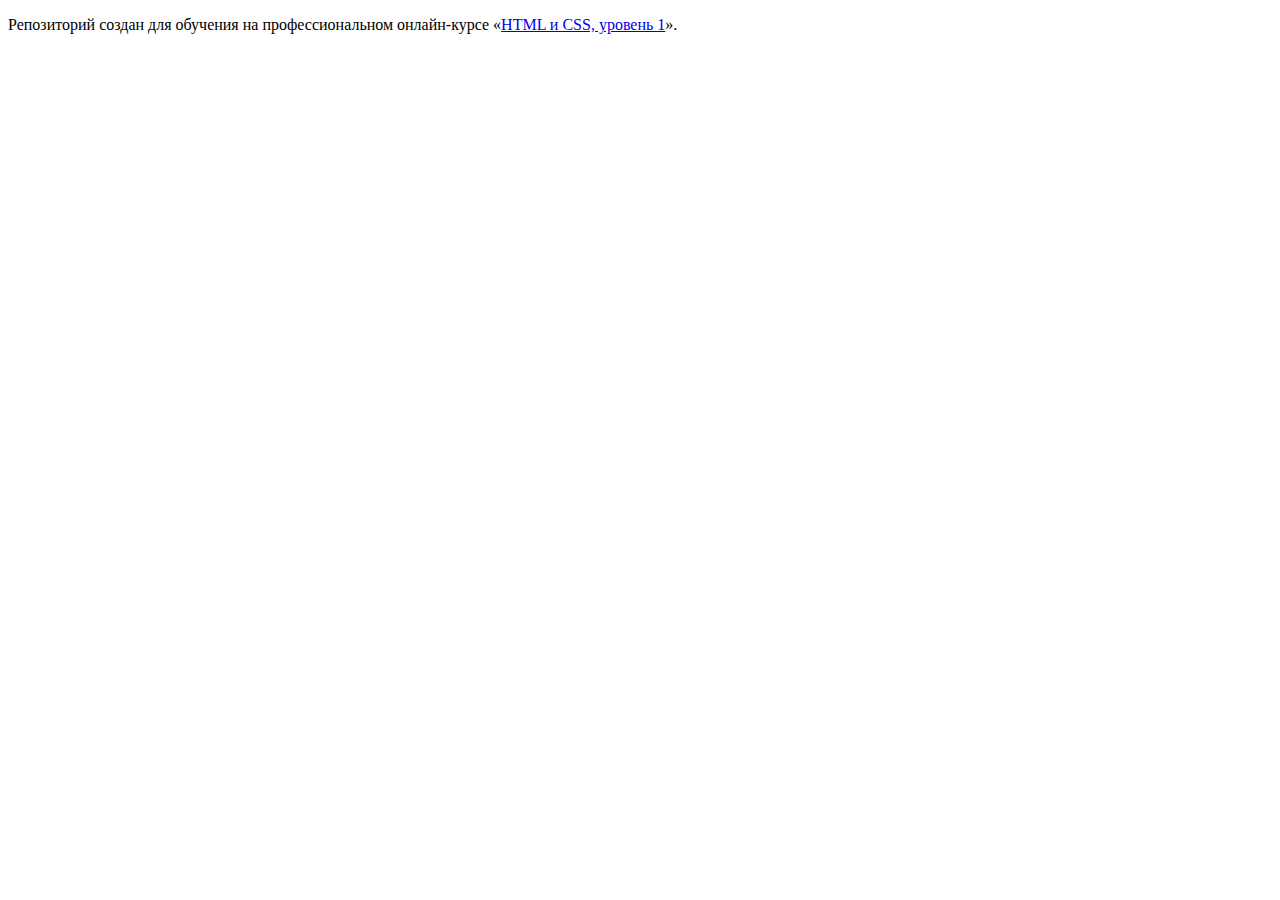
==== index.html @ 70047d7f ":hatching_chick:" ====
<!DOCTYPE html>
<html lang="ru">
  <head>
    <meta charset="utf-8">
    <title>HTML Academy: Барбершоп</title>
  </head>
  <body>

    <p>Репозиторий создан для обучения на профессиональном онлайн‑курсе «<a href="https://htmlacademy.ru/intensive/htmlcss">HTML и CSS, уровень 1</a>».</p>

  </body>
</html>
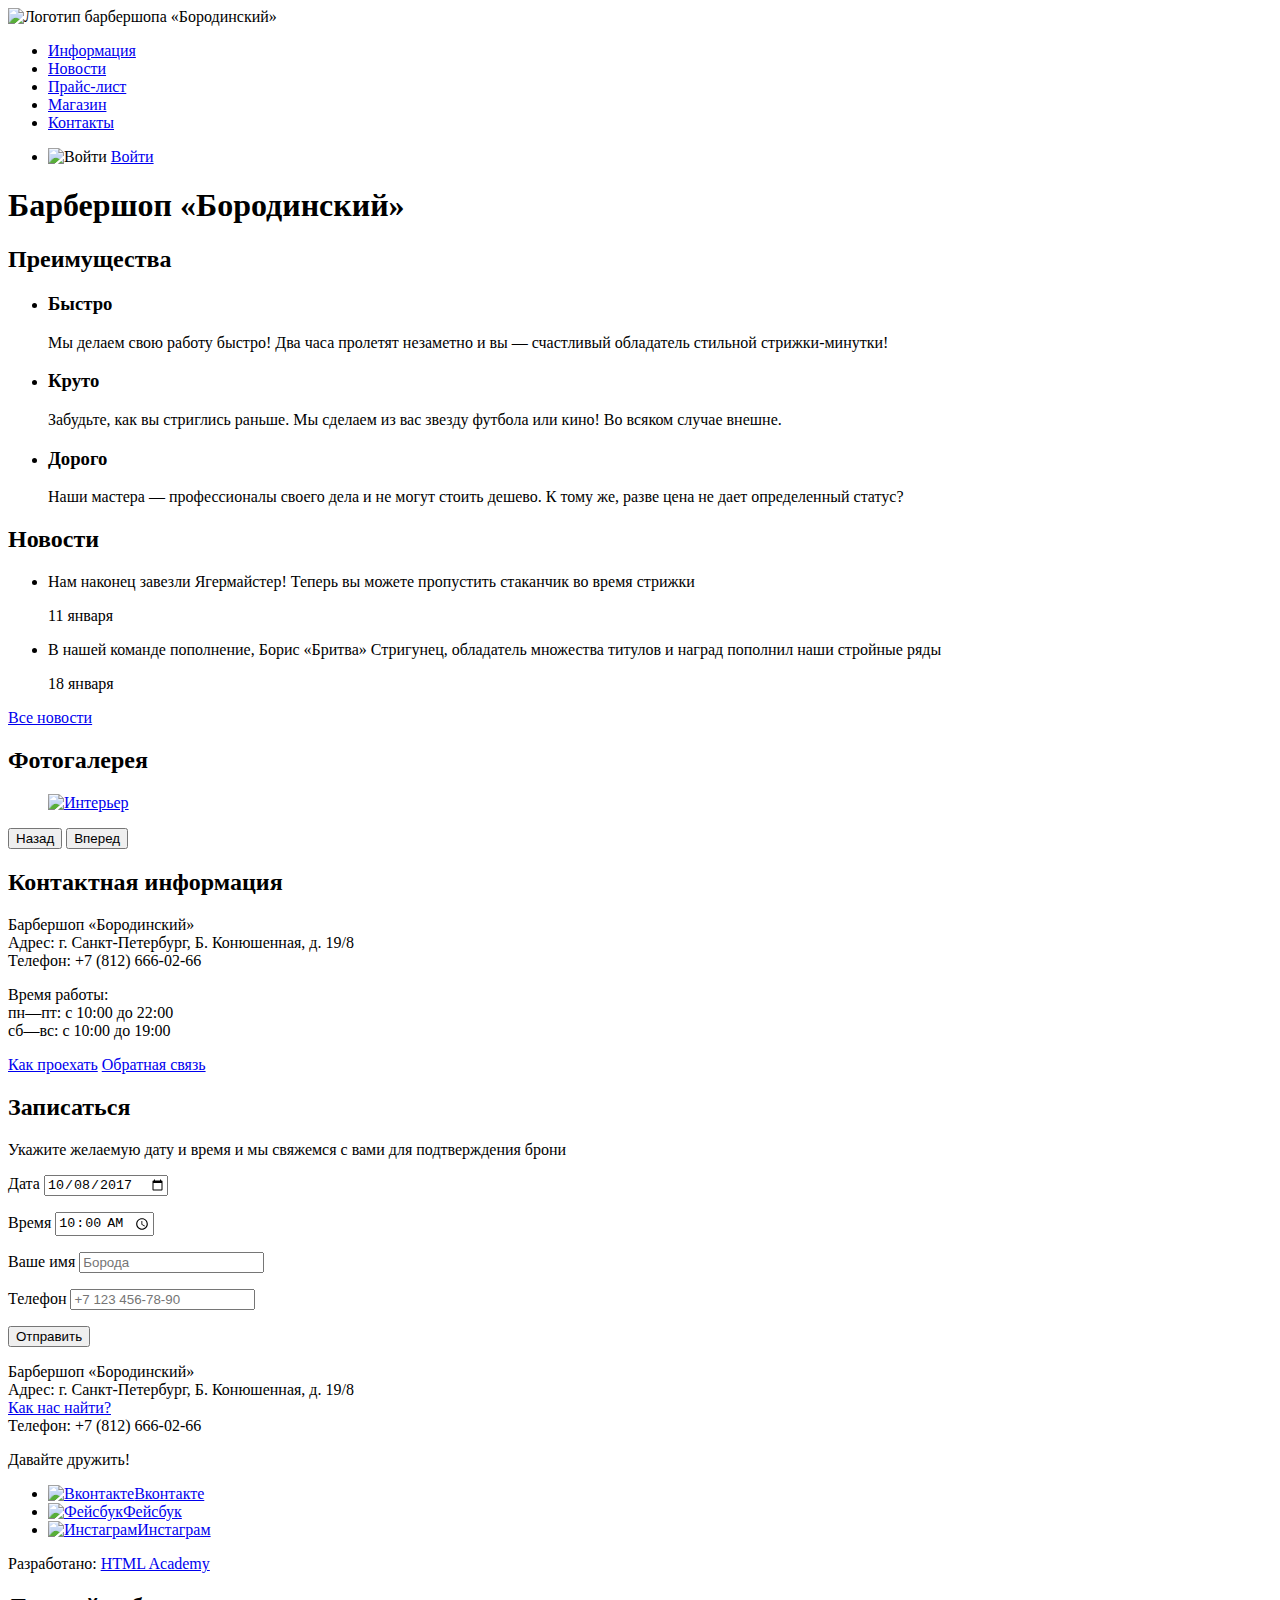
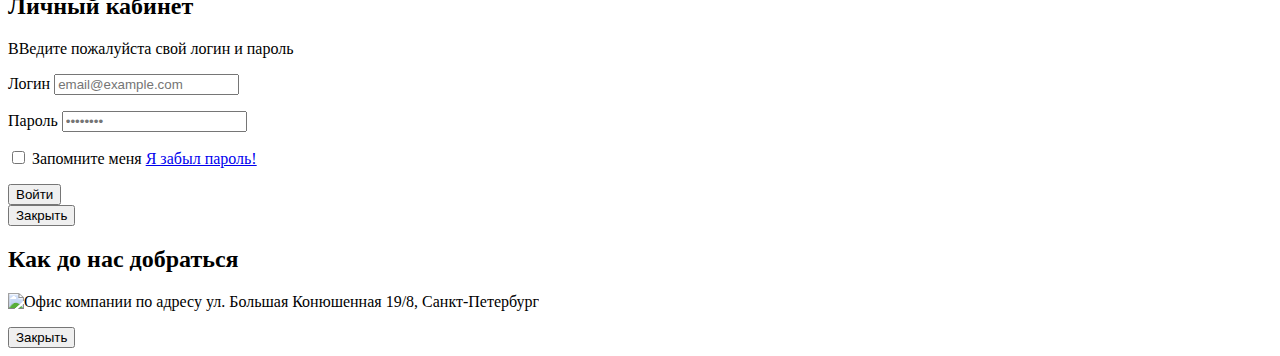
==== commit 88a85bcc: "Учебный проект: завершаем разметку" ====
--- a/index.html
+++ b/index.html
@@ -1,12 +1,168 @@
 <!DOCTYPE html>
 <html lang="ru">
-  <head>
-    <meta charset="utf-8">
-    <title>HTML Academy: Барбершоп</title>
-  </head>
-  <body>
+<head>
+  <meta charset="utf-8">
+  <title>HTML Academy: Барбершоп</title>
+</head>
+<body>
+<header>
+  <nav>
+    <a>
+      <img src="img/index-logo.svg" width="368" height="153" alt="Логотип барбершопа «Бородинский»">
+    </a>
+    <ul>
+      <li><a href="info.html">Информация</a></li>
+      <li><a href="news.html">Новости</a></li>
+      <li><a href="price.html">Прайс-лист</a></li>
+      <li><a href="catalog.html">Магазин</a></li>
+      <li><a href="contacts.html">Контакты</a></li>
+    </ul>
+    <ul>
+      <li>
+        <img src="img/login.svg" width="14" height="14" alt="Войти">
+        <a href="login.html">Войти</a>
+      </li>
+    </ul>
+  </nav>
+</header>
+<main>
+  <h1 class="visually-hidden">Барбершоп «Бородинский»</h1>
+  <section>
+    <h2 class="visually-hidden">Преимущества</h2>
+    <ul>
+      <li>
+        <h3>Быстро</h3>
+        <p>Мы делаем свою работу быстро! Два часа пролетят незаметно и вы — счастливый обладатель стильной
+          стрижки-минутки!</p>
+      </li>
+      <li>
+        <h3>Круто</h3>
+        <p>Забудьте, как вы стриглись раньше. Мы сделаем из вас звезду футбола или кино! Во всяком случае внешне.</p>
+      </li>
+      <li>
+        <h3>Дорого</h3>
+        <p>Наши мастера — профессионалы своего дела и не могут стоить дешево. К тому же, разве цена не дает определенный
+          статус?</p>
+      </li>
+    </ul>
+  </section>
+  <section>
+    <h2>Новости</h2>
+    <ul>
+      <li>
+        <p>Нам наконец завезли Ягермайстер! Теперь вы можете пропустить стаканчик во время стрижки</p>
+        <time datetime="2019-01-11">11 января</time>
+      </li>
+      <li>
+        <p>В нашей команде пополнение, Борис «Бритва» Стригунец, обладатель множества титулов и наград пополнил наши
+          стройные ряды</p>
+        <time datetime="2016-01-18">18 января</time>
+      </li>
+    </ul>
+    <a href="news.html">Все новости</a>
+  </section>
+  <section>
+    <h2>Фотогалерея</h2>
+    <figure>
+      <a href="#">
+        <img src="img/layer-21.jpg" width="286" height="164" alt="Интерьер">
+      </a>
+    </figure>
+    <button type="button">Назад</button>
+    <button type="button">Вперед</button>
+  </section>
+  <section>
+    <h2>Контактная информация</h2>
+    <p>
+      Барбершоп «Бородинский»<br>
+      Адрес: г. Санкт-Петербург, Б. Конюшенная, д. 19/8<br>
+      Телефон: +7 (812) 666-02-66
+    </p>
+    <p>
+      Время работы:<br>
+      пн—пт: с 10:00 до 22:00<br>
+      сб—вс: с 10:00 до 19:00
+    </p>
+    <a href="map.html">Как проехать</a>
+    <a href="contacts.html">Обратная связь</a>
+  </section>
+  <section>
+    <h2>Записаться</h2>
+    <p>Укажите желаемую дату и время и мы свяжемся с вами для подтверждения брони</p>
+    <form action="https://echo.htmlacademy.ru" method="post">
+      <p>
+        <label for="appointment-date">Дата</label>
+        <input id="appointment-date" type="date" name="date" value="2017-10-08">
+      </p>
+      <p>
+        <label for="appointment-time">Время</label>
+        <input id="appointment-time" type="time" name="time" value="10:00">
+      </p>
+      <p>
+        <label for="appointment-name">Ваше имя</label>
+        <input id="appointment-name" type="text" name="name" value="" placeholder="Борода">
+      </p>
+      <p>
+        <label for="appointment-phone">Телефон</label>
+        <input id="appointment-phone" type="tel" name="phone" value="" placeholder="+7 123 456-78-90">
+      </p>
+      <button type="submit">Отправить</button>
+    </form>
+  </section>
+</main>
+<footer>
+  <p>
+    Барбершоп «Бородинский»<br>
+    Адрес: г. Санкт-Петербург, Б. Конюшенная, д. 19/8<br>
+    <a href="map.html">Как нас найти?</a><br>
+    Телефон: +7 (812) 666-02-66
+  </p>
+  <div>
+    <p>Давайте дружить!</p>
+    <ul>
+      <li><a href="#"><img src="img/vk.svg" width="27" height="15" alt="Вконтакте">Вконтакте</a></li>
+      <li><a href="#"><img src="img/facebook.svg" width="11" height="22" alt="Фейсбук">Фейсбук</a></li>
+      <li><a href="#"><img src="img/instagram.svg" width="20" height="20" alt="Инстаграм">Инстаграм</a></li>
+    </ul>
+  </div>
+  <p>
+    Разработано:
+    <a href="https://htmlacademy.ru">HTML Academy</a>
+  </p>
+</footer>
 
-    <p>Репозиторий создан для обучения на профессиональном онлайн‑курсе «<a href="https://htmlacademy.ru/intensive/htmlcss">HTML и CSS, уровень 1</a>».</p>
+<section>
+  <h2>Личный кабинет</h2>
+  <p>ВВедите пожалуйста свой логин и пароль</p>
+  <form action="https://echo.htmlacademy.ru" method="post">
+    <p>
+      <label class="visually-hidden" for="user-login">Логин</label>
+      <input id="user-login" type="email" name="login" placeholder="email@example.com">
+    </p>
+    <p>
+      <label class="visually-hidden" for="user-password">Пароль</label>
+      <input id="user-password" type="password" name="password" placeholder="••••••••">
+    </p>
+    <p>
+      <label>
+        <input type="checkbox" name="remember">
+        Запомните меня
+      </label>
+      <a href="#">Я забыл пароль!</a>
+    </p>
+    <button type="submit">
+      Войти
+    </button>
+  </form>
+  <button type="button">Закрыть</button>
+</section>
 
-  </body>
+<section>
+  <h2 class="visually-hidden">Как до нас добраться</h2>
+  <p>
+    <img src="img/map.jpg" width="780" height="560" alt="Офис компании по адресу ул. Большая Конюшенная 19/8, Санкт-Петербург">
+  </p>
+  <button type="button">Закрыть</button>
+</section>
+</body>
 </html>
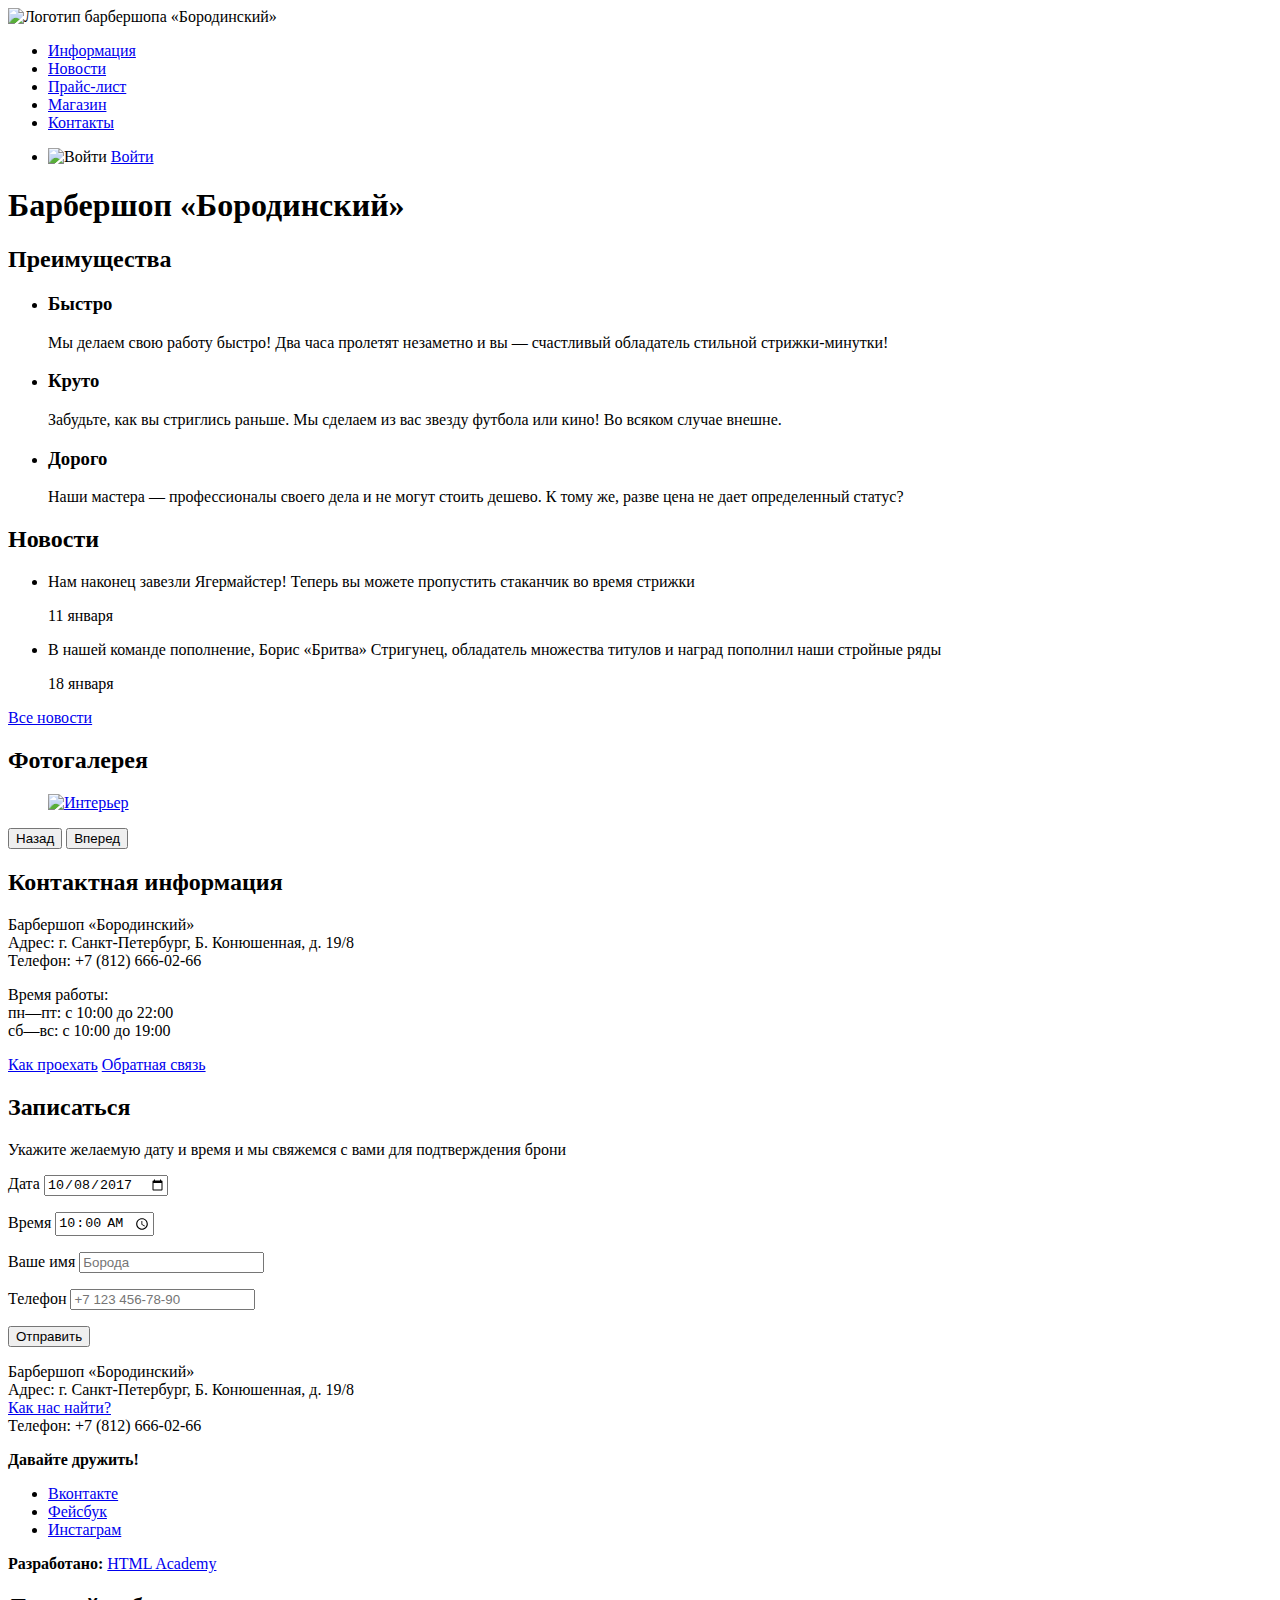
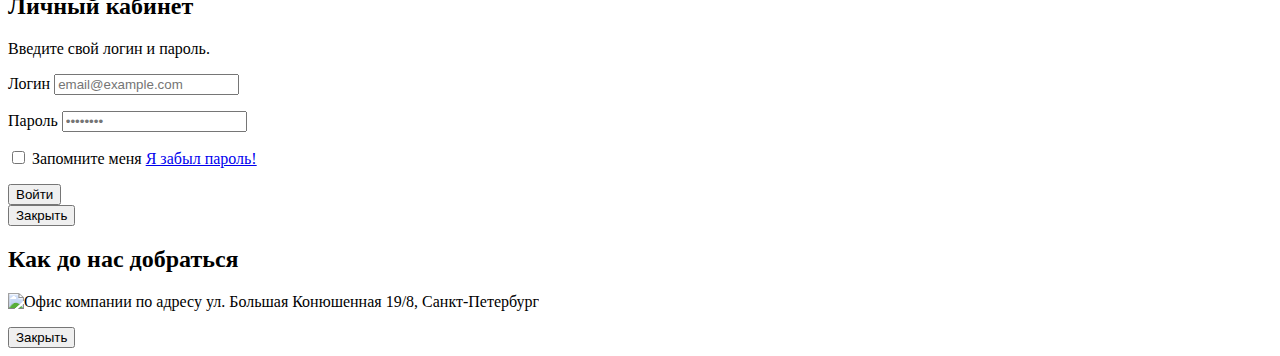
==== commit d3c40cf2: "Учебный проект: завершаем разметку" ====
--- a/index.html
+++ b/index.html
@@ -3,21 +3,27 @@
 <head>
   <meta charset="utf-8">
   <title>HTML Academy: Барбершоп</title>
+  <link href="https://fonts.googleapis.com/css?family=PT+Sans+Narrow:400,700&amp;subset=latin,cyrillic"
+        rel="stylesheet">
+  <link href="css/normalize.css" rel="stylesheet">
+  <link href="css/style.css" rel="stylesheet">
 </head>
+
+
 <body>
 <header>
-  <nav>
+  <nav class="main-navigation">
     <a>
       <img src="img/index-logo.svg" width="368" height="153" alt="Логотип барбершопа «Бородинский»">
     </a>
-    <ul>
+    <ul class="site-navigation">
       <li><a href="info.html">Информация</a></li>
       <li><a href="news.html">Новости</a></li>
       <li><a href="price.html">Прайс-лист</a></li>
       <li><a href="catalog.html">Магазин</a></li>
       <li><a href="contacts.html">Контакты</a></li>
     </ul>
-    <ul>
+    <ul class="user-navigation">
       <li>
         <img src="img/login.svg" width="14" height="14" alt="Войти">
         <a href="login.html">Войти</a>
@@ -25,144 +31,157 @@
     </ul>
   </nav>
 </header>
+
+
 <main>
   <h1 class="visually-hidden">Барбершоп «Бородинский»</h1>
   <section>
     <h2 class="visually-hidden">Преимущества</h2>
-    <ul>
-      <li>
+    <ul class="features-list">
+      <li class="feature-item">
         <h3>Быстро</h3>
         <p>Мы делаем свою работу быстро! Два часа пролетят незаметно и вы — счастливый обладатель стильной
           стрижки-минутки!</p>
       </li>
-      <li>
+      <li class="feature-item">
         <h3>Круто</h3>
         <p>Забудьте, как вы стриглись раньше. Мы сделаем из вас звезду футбола или кино! Во всяком случае внешне.</p>
       </li>
-      <li>
+      <li class="feature-item">
         <h3>Дорого</h3>
         <p>Наши мастера — профессионалы своего дела и не могут стоить дешево. К тому же, разве цена не дает определенный
           статус?</p>
       </li>
     </ul>
   </section>
-  <section>
-    <h2>Новости</h2>
-    <ul>
-      <li>
-        <p>Нам наконец завезли Ягермайстер! Теперь вы можете пропустить стаканчик во время стрижки</p>
-        <time datetime="2019-01-11">11 января</time>
-      </li>
-      <li>
-        <p>В нашей команде пополнение, Борис «Бритва» Стригунец, обладатель множества титулов и наград пополнил наши
-          стройные ряды</p>
-        <time datetime="2016-01-18">18 января</time>
-      </li>
-    </ul>
-    <a href="news.html">Все новости</a>
-  </section>
-  <section>
-    <h2>Фотогалерея</h2>
-    <figure>
-      <a href="#">
-        <img src="img/layer-21.jpg" width="286" height="164" alt="Интерьер">
-      </a>
-    </figure>
-    <button type="button">Назад</button>
-    <button type="button">Вперед</button>
-  </section>
-  <section>
-    <h2>Контактная информация</h2>
-    <p>
-      Барбершоп «Бородинский»<br>
-      Адрес: г. Санкт-Петербург, Б. Конюшенная, д. 19/8<br>
-      Телефон: +7 (812) 666-02-66
-    </p>
-    <p>
-      Время работы:<br>
-      пн—пт: с 10:00 до 22:00<br>
-      сб—вс: с 10:00 до 19:00
-    </p>
-    <a href="map.html">Как проехать</a>
-    <a href="contacts.html">Обратная связь</a>
-  </section>
-  <section>
-    <h2>Записаться</h2>
-    <p>Укажите желаемую дату и время и мы свяжемся с вами для подтверждения брони</p>
-    <form action="https://echo.htmlacademy.ru" method="post">
+
+
+  <div class="index-columns">
+    <section class="new">
+      <h2>Новости</h2>
+      <ul class="news-list">
+        <li class="news-item">
+          <p>Нам наконец завезли Ягермайстер! Теперь вы можете пропустить стаканчик во время стрижки</p>
+          <time datetime="2019-01-11">11 января</time>
+        </li>
+        <li class="news-item">
+          <p>В нашей команде пополнение, Борис «Бритва» Стригунец, обладатель множества титулов и наград пополнил наши
+            стройные ряды</p>
+          <time datetime="2016-01-18">18 января</time>
+        </li>
+      </ul>
+      <a class="button" href="news.html">Все новости</a>
+    </section>
+
+    <section class="gallery">
+      <h2>Фотогалерея</h2>
+      <figure class="gallery-content">
+        <a href="#">
+          <img src="img/layer-21.jpg" width="286" height="164" alt="Интерьер">
+        </a>
+      </figure>
+      <button class="button" type="button">Назад</button>
+      <button class="button" type="button">Вперед</button>
+    </section>
+  </div>
+
+
+  <div class="index-columns">
+    <section class="contacts">
+      <h2>Контактная информация</h2>
       <p>
-        <label for="appointment-date">Дата</label>
-        <input id="appointment-date" type="date" name="date" value="2017-10-08">
+        Барбершоп «Бородинский»<br>
+        Адрес: г. Санкт-Петербург, Б. Конюшенная, д. 19/8<br>
+        Телефон: +7 (812) 666-02-66
       </p>
       <p>
-        <label for="appointment-time">Время</label>
-        <input id="appointment-time" type="time" name="time" value="10:00">
+        Время работы:<br>
+        пн—пт: с 10:00 до 22:00<br>
+        сб—вс: с 10:00 до 19:00
       </p>
-      <p>
-        <label for="appointment-name">Ваше имя</label>
-        <input id="appointment-name" type="text" name="name" value="" placeholder="Борода">
-      </p>
-      <p>
-        <label for="appointment-phone">Телефон</label>
-        <input id="appointment-phone" type="tel" name="phone" value="" placeholder="+7 123 456-78-90">
-      </p>
-      <button type="submit">Отправить</button>
-    </form>
-  </section>
+      <a class="button" href="map.html">Как проехать</a>
+      <a class="button" href="contacts.html">Обратная связь</a>
+    </section>
+
+    <section class="appointment">
+      <h2>Записаться</h2>
+      <p class="appointment-info">Укажите желаемую дату и время и мы свяжемся с вами для подтверждения брони</p>
+      <form action="https://echo.htmlacademy.ru" method="post">
+        <p class="appointment-item">
+          <label for="appointment-date">Дата</label>
+          <input id="appointment-date" type="date" name="date" value="2017-10-08">
+        </p>
+        <p class="appointment-item">
+          <label for="appointment-time">Время</label>
+          <input id="appointment-time" type="time" name="time" value="10:00">
+        </p>
+        <p class="appointment-item">
+          <label for="appointment-name">Ваше имя</label>
+          <input id="appointment-name" type="text" name="name" value="" placeholder="Борода">
+        </p>
+        <p class="appointment-item">
+          <label for="appointment-phone">Телефон</label>
+          <input id="appointment-phone" type="tel" name="phone" value="" placeholder="+7 123 456-78-90">
+        </p>
+        <button class="button" type="submit">Отправить</button>
+      </form>
+    </section>
+  </div>
 </main>
-<footer>
-  <p>
+
+
+<footer class="main-footer">
+  <p class="footer-contacts">
     Барбершоп «Бородинский»<br>
     Адрес: г. Санкт-Петербург, Б. Конюшенная, д. 19/8<br>
     <a href="map.html">Как нас найти?</a><br>
     Телефон: +7 (812) 666-02-66
   </p>
-  <div>
-    <p>Давайте дружить!</p>
+  <div class="footer-social">
+    <b>Давайте дружить!</b>
     <ul>
-      <li><a href="#"><img src="img/vk.svg" width="27" height="15" alt="Вконтакте">Вконтакте</a></li>
-      <li><a href="#"><img src="img/facebook.svg" width="11" height="22" alt="Фейсбук">Фейсбук</a></li>
-      <li><a href="#"><img src="img/instagram.svg" width="20" height="20" alt="Инстаграм">Инстаграм</a></li>
+      <li><a class="social-button" href="#">Вконтакте</a></li>
+      <li><a class="social-button" href="#">Фейсбук</a></li>
+      <li><a class="social-button" href="#">Инстаграм</a></li>
     </ul>
   </div>
-  <p>
-    Разработано:
-    <a href="https://htmlacademy.ru">HTML Academy</a>
+  <p class="footer-copyright">
+    <b>Разработано:</b>
+    <a class="button" href="https://htmlacademy.ru">HTML Academy</a>
   </p>
 </footer>
 
-<section>
+<section class="modal modal-login">
   <h2>Личный кабинет</h2>
-  <p>ВВедите пожалуйста свой логин и пароль</p>
-  <form action="https://echo.htmlacademy.ru" method="post">
+  <p>Введите свой логин и пароль.</p>
+  <form class="login-form" action="https://echo.htmlacademy.ru" method="post">
     <p>
       <label class="visually-hidden" for="user-login">Логин</label>
-      <input id="user-login" type="email" name="login" placeholder="email@example.com">
+      <input class="login-icon-user" id="user-login" type="text" name="login" placeholder="email@example.com">
     </p>
     <p>
       <label class="visually-hidden" for="user-password">Пароль</label>
-      <input id="user-password" type="password" name="password" placeholder="••••••••">
+      <input class="login-icon-password" id="user-password" type="password" name="password" placeholder="••••••••">
     </p>
-    <p>
-      <label>
-        <input type="checkbox" name="remember">
+    <p class="login-password-info">
+      <label class="login-checkbox">
+        <input class="visually-hidden" type="checkbox" name="remember">
+        <span class="checkbox-indicator"></span>
         Запомните меня
       </label>
-      <a href="#">Я забыл пароль!</a>
+      <a class="restore" href="#">Я забыл пароль!</a>
     </p>
-    <button type="submit">
-      Войти
-    </button>
+    <button class="button" type="submit">Войти</button>
   </form>
-  <button type="button">Закрыть</button>
+  <button class="modal-close" type="button">Закрыть</button>
 </section>
 
-<section>
+<section class="modal modal-map">
   <h2 class="visually-hidden">Как до нас добраться</h2>
   <p>
     <img src="img/map.jpg" width="780" height="560" alt="Офис компании по адресу ул. Большая Конюшенная 19/8, Санкт-Петербург">
   </p>
-  <button type="button">Закрыть</button>
+  <button class="modal-close" type="button">Закрыть</button>
 </section>
 </body>
 </html>
